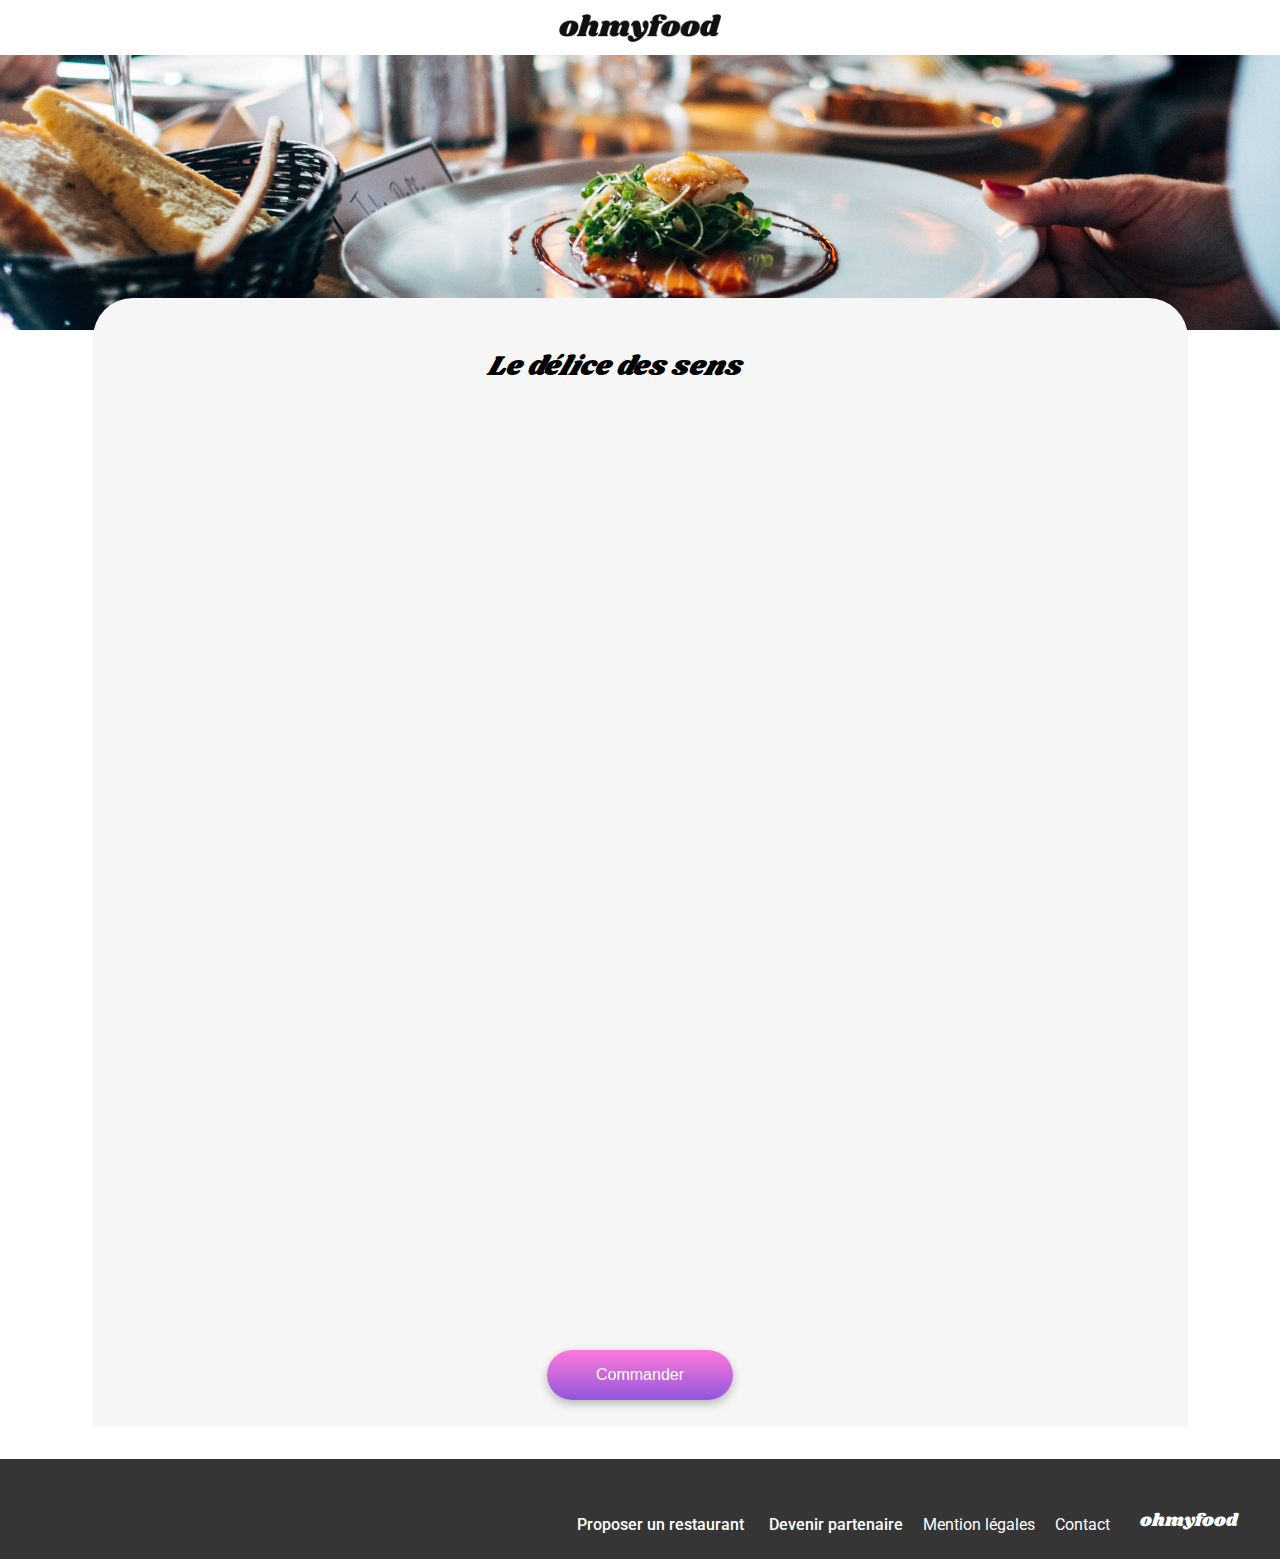
==== pages/delice_des_sens.html @ f63cc09e "Ajout du projet numéro 4" ====
<!DOCTYPE html>
<html lang="en">
<head>
    <meta charset="UTF-8">
    <meta name="viewport" content="width=device-width, initial-scale=1.0">
    <title>Le délice des sens</title>
    <link rel="stylesheet" href="https://cdnjs.cloudflare.com/ajax/libs/font-awesome/6.2.1/css/all.min.css"
        integrity="sha512-MV7K8+y+gLIBoVD59lQIYicR65iaqukzvf/nwasF0nqhPay5w/9lJmVM2hMDcnK1OnMGCdVK+iQrJ7lzPJQd1w=="
        crossorigin="anonymous" referrerpolicy="no-referrer">
    <link rel="preconnect" href="https://fonts.googleapis.com">
    <link rel="preconnect" href="https://fonts.gstatic.com" crossorigin>
    <link href="https://fonts.googleapis.com/css2?family=Roboto:ital,wght@0,100;0,300;0,400;0,500;0,700;0,900;1,100;1,300;1,400;1,500;1,700;1,900&display=swap" rel="stylesheet">
    <link href="https://fonts.googleapis.com/css2?family=Roboto:ital,wght@0,100;0,300;0,400;0,500;0,700;0,900;1,100;1,300;1,400;1,500;1,700;1,900&family=Shrikhand&display=swap" rel="stylesheet">
    <link rel="stylesheet" href="../assets/style/index.css">
</head>
<body>
    <header>
        <a href="../index.html" class="back-button">
            <i class="fa-solid fa-arrow-left"></i>
        </a>
        <div class="logo">
            <img src="../assets/img/logo/ohmyfood.png" alt="Logo ohmyfood">
        </div>
    </header>
    <main>
        <div class="img-top-menu">
            <img src="../assets/img/restaurants/jay-wennington-N_Y88TWmGwA-unsplash.jpg" alt="Plat d'un restaurant">
        </div>
        <section class="menu-container">
            <div class="title-menu">
                <h2>Le délice des sens</h2>
                <span class="like-content1"><i class="fa-regular fa-heart"></i></span>
                <svg class="like-content2" xmlns="http://www.w3.org/2000/svg" viewBox="0 0 512 512"><path d="M47.6 300.4L228.3 469.1c7.5 7 17.4 10.9 27.7 10.9s20.2-3.9 27.7-10.9L464.4 300.4c30.4-28.3 47.6-68 47.6-109.5v-5.8c0-69.9-50.5-129.5-119.4-141C347 36.5 300.6 51.4 268 84L256 96 244 84c-32.6-32.6-79-47.5-124.6-39.9C50.5 55.6 0 115.2 0 185.1v5.8c0 41.5 17.2 81.2 47.6 109.5z"/></svg>
            </div>
            <div class="first-choice menu-content"> <!-- ENTREE -->
                <div>
                    <h2>ENTRÉE</h2>
                    <div class="trait-dessous">

                    </div>
                </div>
                <div class="menu-plat">
                    <div class="menu-name">
                        <h3>Tartare de thon</h3>
                        <p>Assaisonné au yuzu</p>
                    </div>
                    <div class="price">
                        <p>25€</p>
                    </div>
                    <div class="select-button">
                        <i class="fa-solid fa-circle-check"></i>
                    </div>
                </div>
                <div class="menu-plat">
                    <div class="menu-name">
                        <h3>Bouchée de homard croustillant</h3>
                        <p>Et sa farandole de petits légumes</p>
                    </div>
                    <div class="price">
                        <p>35€</p>
                    </div>
                    <div class="select-button">
                        <i class="fa-solid fa-circle-check"></i>
                    </div>
                </div>
                <div class="menu-plat">
                    <div class="menu-name">
                        <h3>Poulet rôti aux herbes de Provence</h3>
                        <p>Et sa crème de truffe</p>
                    </div>
                    <div class="price">
                        <p>40€</p>
                    </div>
                    <div class="select-button">
                        <i class="fa-solid fa-circle-check"></i>
                    </div>
                </div>
            </div>
            <div class="second-choice menu-content"> <!-- PLATS -->
                <div>
                    <h2>PLATS</h2>
                    <div class="trait-dessous">
                        
                    </div>
                </div>
                <div class="menu-plat">
                    <div class="menu-name">
                        <h3>Poulet rôti aux herbes de Provence</h3>
                        <p>Et sa crème de truffe</p>
                    </div>
                    <div class="price">
                        <p>40€</p>
                    </div>
                    <div class="select-button">
                        <i class="fa-solid fa-circle-check"></i>
                    </div>
                </div>
                <div class="menu-plat">
                    <div class="menu-name">
                        <h3>Langouste rôtie</h3>
                        <p>Et ses légumes de saison</p>
                    </div>
                    <div class="price">
                        <p>35€</p>
                    </div>
                    <div class="select-button">
                        <i class="fa-solid fa-circle-check"></i>
                    </div>
                </div>
                <div class="menu-plat">
                    <div class="menu-name">
                        <h3>Côte de bœuf Angus</h3>
                        <p>Et sa purée de panais</p>
                    </div>
                    <div class="price">
                        <p>44€</p>
                    </div>
                    <div class="select-button">
                        <i class="fa-solid fa-circle-check"></i>
                    </div>
                </div>
            </div>
            <div class="third-choice menu-content"> <!-- DESSERTS -->
                <div>
                    <h2>DESSERTS</h2>
                    <div class="trait-dessous">
                        
                    </div>
                </div>
                <div class="menu-plat">
                    <div class="menu-name">
                        <h3>Farandole de desserts</h3>
                        <p>Du chef</p>
                    </div>
                    <div class="price">
                        <p>18€</p>
                    </div>
                    <div class="select-button">
                        <i class="fa-solid fa-circle-check"></i>
                    </div>
                </div>
                <div class="menu-plat">
                    <div class="menu-name">
                        <h3>Crème brulée</h3>
                        <p>Revisité</p>
                    </div>
                    <div class="price">
                        <p>22€</p>
                    </div>
                    <div class="select-button">
                        <i class="fa-solid fa-circle-check"></i>
                    </div>
                </div>
                <div class="menu-plat">
                    <div class="menu-name">
                        <h3>Tiramisu</h3>
                        <p>À la noisette</p>
                    </div>
                    <div class="price">
                        <p>23€</p>
                    </div>
                    <div class="select-button">
                        <i class="fa-solid fa-circle-check"></i>
                    </div>
                </div>
            </div>
            <div class="valid">
                <input class="basic-button" type="submit" value="Commander">
            </div>
        </section>
    </main>
    <footer>
        <h2>ohmyfood</h2>
        <div class="list_footer">
            <a href="#">
                <i class="fa-solid fa-utensils"></i><p class="bold-footer">Proposer un restaurant</p>
            </a>
            <a href="#">
            <i class="fa-sharp fa-solid fa-handshake-angle"></i><p class="bold-footer">Devenir partenaire</p>
            </a>
            <a href="#">
                <p>Mention légales</p>
            </a>
            <a href="mailto:ohmyfood@gmail.com">
                <p>Contact</p>
            </a>
        </div>
        <!-- SVG pour le gradient "coeur" -->
        <svg height="0" version="1.1" xmlns="http://www.w3.org/2000/svg">
            <defs>
              <linearGradient id="gradient-svg" x1="0%" y1="0%" x2="0%" y2="100%">
                <stop offset="10%" stop-color="#9356DC" />
                <stop offset="95%" stop-color="#FF79DA" />
              </linearGradient>
            </defs>
        </svg>
    </footer>
</body>
</html>
---- assets/style/index.css ----
header .logo {
  display: -webkit-box;
  display: -ms-flexbox;
  display: flex;
  -webkit-box-pack: center;
      -ms-flex-pack: center;
          justify-content: center;
  padding: 14px 0 13px 0;
}
header .logo img {
  width: 162px;
}

nav {
  display: -webkit-box;
  display: -ms-flexbox;
  display: flex;
  -webkit-box-orient: vertical;
  -webkit-box-direction: normal;
      -ms-flex-direction: column;
          flex-direction: column;
  -webkit-box-align: center;
      -ms-flex-align: center;
          align-items: center;
  text-align: center;
}
nav h2 {
  font-weight: 700;
  font-size: 24px;
  width: 275px;
  padding-top: 10px;
}
nav p {
  font-weight: 300;
  font-size: 18px;
  color: #353535;
  margin: 0 10px;
}
nav .localisation {
  display: -webkit-box;
  display: -ms-flexbox;
  display: flex;
  -webkit-box-pack: center;
      -ms-flex-pack: center;
          justify-content: center;
  -webkit-box-align: center;
      -ms-flex-align: center;
          align-items: center;
  height: 50px;
  width: 100%;
  background-color: #EAEAEA;
  -webkit-box-shadow: 0px 4px 4px rgba(0, 0, 0, 0.2509803922), inset 0px 2px 4px rgba(0, 0, 0, 0.1490196078);
          box-shadow: 0px 4px 4px rgba(0, 0, 0, 0.2509803922), inset 0px 2px 4px rgba(0, 0, 0, 0.1490196078);
}
nav .localisation i {
  height: 16px;
  margin: 0 5px;
}
nav .localisation p {
  font-weight: 500;
  font-size: 16px;
  color: #353535;
  margin: 0 5px;
}

body {
  margin: 0;
  padding: 0;
  font-family: "Roboto", Arial, sans-serif;
  background-color: #F6F6F6;
}

section {
  padding: 48px 20px;
}
section h2 {
  font-size: 24px;
  font-weight: 700;
}

.instruction {
  background-color: white;
}
.instruction .step-container {
  display: -webkit-box;
  display: -ms-flexbox;
  display: flex;
  -webkit-box-orient: vertical;
  -webkit-box-direction: normal;
      -ms-flex-direction: column;
          flex-direction: column;
}
.instruction .step-container .step {
  display: -webkit-box;
  display: -ms-flexbox;
  display: flex;
  -webkit-box-align: center;
      -ms-flex-align: center;
          align-items: center;
  background-color: #F6F6F6;
  margin-bottom: 25px;
  border-radius: 20px;
  -webkit-box-shadow: 0px 4px 15px 0px rgba(0, 0, 0, 0.1490196078);
          box-shadow: 0px 4px 15px 0px rgba(0, 0, 0, 0.1490196078);
}
.instruction .step-container .step p {
  position: relative;
  left: -10px;
  color: white;
  background-color: #9356DC;
  border-radius: 50px;
  width: 24px;
  height: 24px;
  text-align: center;
}
.instruction .step-container .step i {
  margin: 0 30px;
  color: #7E7E7E;
}
.instruction .step-container .step h3 {
  font-weight: 500;
  font-size: 16px;
}

.restaurant-container {
  background-color: #F6F6F6;
}
.restaurant-container .restaurants-cards {
  display: -webkit-box;
  display: -ms-flexbox;
  display: flex;
  -webkit-box-orient: vertical;
  -webkit-box-direction: normal;
      -ms-flex-direction: column;
          flex-direction: column;
  -webkit-box-align: center;
      -ms-flex-align: center;
          align-items: center;
}
.restaurant-container .restaurants-cards .list-card {
  display: -webkit-box;
  display: -ms-flexbox;
  display: flex;
  -webkit-box-orient: vertical;
  -webkit-box-direction: normal;
      -ms-flex-direction: column;
          flex-direction: column;
  width: 100%;
}
.restaurant-container .restaurants-cards a {
  display: -webkit-box;
  display: -ms-flexbox;
  display: flex;
  -webkit-box-orient: vertical;
  -webkit-box-direction: normal;
      -ms-flex-direction: column;
          flex-direction: column;
  -webkit-box-align: center;
      -ms-flex-align: center;
          align-items: center;
  text-decoration: none;
  color: black;
  width: 100%;
}
.restaurant-container .restaurants-cards a .card {
  position: relative;
  background-color: white;
  border-radius: 15px;
  width: 100%;
  max-width: 400px;
  height: 250px;
  margin-bottom: 18px;
}
.restaurant-container .restaurants-cards a .card .new-content {
  position: absolute;
  top: 15px;
  right: 20px;
  width: 80px;
  height: 25px;
  border-radius: 2px;
  background: #99E2D0;
  -webkit-box-shadow: 0 2px 4px 0 rgba(0, 0, 0, 0.1490196078);
          box-shadow: 0 2px 4px 0 rgba(0, 0, 0, 0.1490196078);
}
.restaurant-container .restaurants-cards a .card .new-content p {
  display: -webkit-box;
  display: -ms-flexbox;
  display: flex;
  -webkit-box-align: center;
      -ms-flex-align: center;
          align-items: center;
  -webkit-box-pack: center;
      -ms-flex-pack: center;
          justify-content: center;
  margin: 0;
  height: 100%;
  font-size: 14px;
  font-weight: 500;
  color: #008766;
}
.restaurant-container .restaurants-cards a .card img {
  -o-object-fit: cover;
     object-fit: cover;
  -o-object-position: 50% 60%;
     object-position: 50% 60%;
  width: 100%;
  height: 70%;
  border-top-left-radius: 15px;
  border-top-right-radius: 15px;
}
.restaurant-container .restaurants-cards a .card .card-content {
  display: -webkit-box;
  display: -ms-flexbox;
  display: flex;
  -webkit-box-pack: justify;
      -ms-flex-pack: justify;
          justify-content: space-between;
  -webkit-box-align: center;
      -ms-flex-align: center;
          align-items: center;
  padding: 4px 25px 12px 13px;
}
.restaurant-container .restaurants-cards a .card .card-content .card-text h3 {
  font-weight: 700;
  font-size: 18px;
  margin: 5px 0;
}
.restaurant-container .restaurants-cards a .card .card-content .card-text p {
  font-weight: 300;
  font-size: 17px;
  margin: 0;
}
.restaurant-container .restaurants-cards a .card .card-content .like-icon {
  margin-right: 11px;
  font-size: 22px;
  cursor: pointer;
}
.restaurant-container .restaurants-cards a .card .card-content i {
  font-size: 22px;
}
.restaurant-container .restaurants-cards a .card .card-content svg {
  position: relative;
  left: -26px;
  top: 3px;
  opacity: 0;
  width: 23px;
  fill: url(#gradient-svg);
}

svg:hover {
  -webkit-animation: apparaitre 1s;
          animation: apparaitre 1s;
  -webkit-animation-fill-mode: forwards;
          animation-fill-mode: forwards;
}

@-webkit-keyframes apparaitre {
  from {
    opacity: 0;
  }
  to {
    opacity: 1;
  }
}

@keyframes apparaitre {
  from {
    opacity: 0;
  }
  to {
    opacity: 1;
  }
}
/* RESPONSIVE TABLETTE */
@media (min-width: 767.98px) {
  .instruction .step-container {
    -webkit-box-orient: horizontal;
    -webkit-box-direction: normal;
        -ms-flex-direction: row;
            flex-direction: row;
    -webkit-box-pack: justify;
        -ms-flex-pack: justify;
            justify-content: space-between;
  }
  .instruction .step-container h3 {
    margin-right: 15px;
  }
  .restaurant-container .restaurants-cards .list-card {
    display: -webkit-box;
    display: -ms-flexbox;
    display: flex;
    -webkit-box-orient: horizontal;
    -webkit-box-direction: normal;
        -ms-flex-direction: row;
            flex-direction: row;
    -webkit-box-pack: justify;
        -ms-flex-pack: justify;
            justify-content: space-between;
    width: 100%;
  }
  .restaurant-container .restaurants-cards .list-card a {
    width: 50%;
  }
}
/* RESPONSIVE DESKTOP */
@media (min-width: 1280px) {
  .instruction h2 {
    max-width: 1265px;
    margin: 10px auto;
  }
  .instruction .step-container {
    max-width: 1265px;
    margin: 0 auto;
  }
  .restaurant-container h2 {
    max-width: 1265px;
    margin: 10px auto;
  }
  .restaurant-container .restaurants-cards {
    max-width: 1265px;
    margin: 0 auto;
  }
}
footer {
  background-color: #353535;
  display: -webkit-box;
  display: -ms-flexbox;
  display: flex;
  -webkit-box-orient: vertical;
  -webkit-box-direction: normal;
      -ms-flex-direction: column;
          flex-direction: column;
  padding: 25px 22px;
}
footer h2 {
  font-family: "Shrikhand", Arial, sans-serif;
  color: white;
  font-size: 18px;
  font-weight: 400;
  margin: 0 0 10px 0;
}
footer .list_footer {
  display: -webkit-box;
  display: -ms-flexbox;
  display: flex;
  -webkit-box-orient: vertical;
  -webkit-box-direction: normal;
      -ms-flex-direction: column;
          flex-direction: column;
}
footer .list_footer a {
  display: -webkit-box;
  display: -ms-flexbox;
  display: flex;
  -webkit-box-align: center;
      -ms-flex-align: center;
          align-items: center;
  text-decoration: none;
  color: white;
  height: 20px;
  font-size: 16px;
  margin-top: 7px;
}
footer .list_footer a .bold-footer {
  font-weight: 500;
}
footer .list_footer i {
  margin-right: 5px;
}

/* RESPONSIVE */
@media (min-width: 767.98px) {
  footer {
    -webkit-box-orient: horizontal;
    -webkit-box-direction: reverse;
        -ms-flex-direction: row-reverse;
            flex-direction: row-reverse;
    -webkit-box-pack: start;
        -ms-flex-pack: start;
            justify-content: flex-start;
    -webkit-box-align: end;
        -ms-flex-align: end;
            align-items: flex-end;
    height: 50px;
  }
  footer h2 {
    margin: 0 20px;
  }
  footer .list_footer {
    -webkit-box-orient: horizontal;
    -webkit-box-direction: normal;
        -ms-flex-direction: row;
            flex-direction: row;
  }
  footer .list_footer a {
    margin: 0 10px;
  }
  footer .list_footer a p {
    white-space: nowrap;
  }
}
/* BOUTON PRINCIPAL */
.basic-button {
  height: 50px;
  border-radius: 25px;
  border: none;
  background: -webkit-gradient(linear, left top, left bottom, from(#FF79DA), to(#9356DC));
  background: linear-gradient(#FF79DA, #9356DC);
  margin: 27px auto;
  -webkit-box-shadow: 0 4px 10px 0 rgba(0, 0, 0, 0.2509803922);
          box-shadow: 0 4px 10px 0 rgba(0, 0, 0, 0.2509803922);
  color: #FFFFFF;
  font-size: 16px;
  font-weight: 500;
  padding: 13px 18.75px;
}

.basic-button:hover {
  background: -webkit-gradient(linear, left top, left bottom, from(#FF79DA), to(#a980db));
  background: linear-gradient(#FF79DA, #a980db);
  -webkit-box-shadow: 0 4px 10px 0 rgba(0, 0, 0, 0.568627451);
          box-shadow: 0 4px 10px 0 rgba(0, 0, 0, 0.568627451);
  -webkit-transition: 1s ease-out;
  transition: 1s ease-out;
}

/* BOUTON RETOUR */
.back-button {
  position: absolute;
  top: 18px;
  left: 17px;
  height: 30px;
  width: 30px;
  border: none;
  background: none;
}
.back-button i {
  font-size: 20px;
  color: #353535;
}

.img-top-menu {
  width: 100%;
  height: 275px;
  padding: 0;
}
.img-top-menu img {
  -o-object-fit: cover;
     object-fit: cover;
  z-index: -1;
  width: 100%;
  height: 275px;
}

.menu-container {
  position: relative;
  top: -32px;
  display: -webkit-box;
  display: -ms-flexbox;
  display: flex;
  -webkit-box-orient: vertical;
  -webkit-box-direction: normal;
      -ms-flex-direction: column;
          flex-direction: column;
  background-color: #F6F6F6;
  border-top-left-radius: 40px;
  border-top-right-radius: 40px;
  padding-bottom: 0;
}
.menu-container .title-menu {
  display: -webkit-box;
  display: -ms-flexbox;
  display: flex;
  -webkit-box-align: center;
      -ms-flex-align: center;
          align-items: center;
}
.menu-container .title-menu h2 {
  margin: 0;
  font-family: "Shrikhand", Arial, sans-serif;
  font-size: 28px;
  font-style: italic;
  font-weight: 400;
  margin-right: 30px;
}
.menu-container .title-menu i {
  font-size: 22px;
}
.menu-container .title-menu svg {
  position: relative;
  left: -22px;
  top: -2px;
  opacity: 0;
  width: 23px;
  fill: url(#gradient-svg);
}
.menu-container svg:hover {
  -webkit-animation: apparaitre 1s;
          animation: apparaitre 1s;
  -webkit-animation-fill-mode: forwards;
          animation-fill-mode: forwards;
}
.menu-container .menu-content {
  display: -webkit-box;
  display: -ms-flexbox;
  display: flex;
  -webkit-box-orient: vertical;
  -webkit-box-direction: normal;
      -ms-flex-direction: column;
          flex-direction: column;
  margin-top: 40px;
}
.menu-container .menu-content h2 {
  font-size: 16px;
  font-weight: 300;
  margin: 0;
}
.menu-container .menu-content .trait-dessous {
  border-top: 3px solid #99E2D0;
  width: 40px;
  margin: 5px 0;
}
.menu-container .menu-content .menu-plat {
  display: -webkit-box;
  display: -ms-flexbox;
  display: flex;
  background: white;
  border-radius: 15px;
  -webkit-box-shadow: 0px 4.0114941597px 15.0431032181px 0px rgba(0, 0, 0, 0.1019607843);
          box-shadow: 0px 4.0114941597px 15.0431032181px 0px rgba(0, 0, 0, 0.1019607843);
  padding-left: 15px;
  margin-top: 12px;
}
.menu-container .menu-content .menu-plat .menu-name {
  display: -webkit-box;
  display: -ms-flexbox;
  display: flex;
  -webkit-box-orient: vertical;
  -webkit-box-direction: normal;
      -ms-flex-direction: column;
          flex-direction: column;
  padding: 12px 0;
  width: 80%;
}
.menu-container .menu-content .menu-plat .menu-name h3 {
  font-size: 18px;
  font-weight: 500;
  margin: 0;
  white-space: nowrap;
  overflow: hidden;
  text-overflow: ellipsis;
}
.menu-container .menu-content .menu-plat .menu-name p {
  font-size: 15px;
  font-weight: 300;
  margin-top: 5px;
  margin-bottom: 0;
  white-space: nowrap;
  overflow: hidden;
  text-overflow: ellipsis;
}
.menu-container .menu-content .menu-plat .price {
  display: -webkit-box;
  display: -ms-flexbox;
  display: flex;
  -webkit-box-pack: end;
      -ms-flex-pack: end;
          justify-content: flex-end;
  -webkit-box-align: end;
      -ms-flex-align: end;
          align-items: flex-end;
  padding: 12px 0;
  width: 20%;
}
.menu-container .menu-content .menu-plat .price p {
  font-size: 15px;
  font-weight: 700;
  margin: 0 13px;
}
.menu-container .menu-content .menu-plat .select-button {
  display: -webkit-box;
  display: -ms-flexbox;
  display: flex;
  -webkit-box-align: center;
      -ms-flex-align: center;
          align-items: center;
  -webkit-box-pack: center;
      -ms-flex-pack: center;
          justify-content: center;
  margin-right: -60px;
  visibility: hidden;
  width: 0px;
  background-color: #99E2D0;
  border-top-right-radius: 15px;
  border-bottom-right-radius: 15px;
}
.menu-container .menu-content .menu-plat .select-button i {
  font-size: 20px;
  color: white;
}

.title-menu i:hover {
  -webkit-animation: like 1s;
          animation: like 1s;
  -webkit-animation-fill-mode: forwards;
          animation-fill-mode: forwards;
}

.menu-plat:hover .select-button {
  -webkit-animation: move 1s;
          animation: move 1s;
  -webkit-animation-fill-mode: forwards;
          animation-fill-mode: forwards;
  -webkit-transform: translateX(-60px);
          transform: translateX(-60px);
  -webkit-transition: ease-out 1s;
  transition: ease-out 1s;
}
.menu-plat:hover .price {
  -webkit-animation: width2 1s;
          animation: width2 1s;
  -webkit-animation-fill-mode: forwards;
          animation-fill-mode: forwards;
  -webkit-transform: translateX(-60px);
          transform: translateX(-60px);
  -webkit-transition: ease-out 1s;
  transition: ease-out 1s;
}
.menu-plat:hover .menu-name {
  -webkit-animation: width1 1s;
          animation: width1 1s;
  -webkit-animation-fill-mode: forwards;
          animation-fill-mode: forwards;
}

.valid {
  display: -webkit-box;
  display: -ms-flexbox;
  display: flex;
  -webkit-box-pack: center;
      -ms-flex-pack: center;
          justify-content: center;
}
.valid input {
  width: 186px;
  color: white;
  font-size: 16px;
  font-weight: 500;
}

/* APPARITION DES MENUS */
.first-choice {
  opacity: 0;
  -webkit-animation: apparaitre 2s;
          animation: apparaitre 2s;
  -webkit-animation-fill-mode: forwards;
          animation-fill-mode: forwards;
  -webkit-transition: ease-out 1s;
  transition: ease-out 1s;
}

.second-choice {
  opacity: 0;
  -webkit-animation: apparaitre 2s;
          animation: apparaitre 2s;
  -webkit-animation-delay: 2s;
          animation-delay: 2s;
  -webkit-animation-fill-mode: forwards;
          animation-fill-mode: forwards;
  -webkit-transition: ease-out 1s;
  transition: ease-out 1s;
}

.third-choice {
  opacity: 0;
  -webkit-animation: apparaitre 2s;
          animation: apparaitre 2s;
  -webkit-animation-delay: 4s;
          animation-delay: 4s;
  -webkit-animation-fill-mode: forwards;
          animation-fill-mode: forwards;
  -webkit-transition: ease-out 1s;
  transition: ease-out 1s;
}

@-webkit-keyframes move {
  from {
    opacity: 0;
    visibility: hidden;
  }
  to {
    opacity: 1;
    width: 60px;
    visibility: visible;
  }
}

@keyframes move {
  from {
    opacity: 0;
    visibility: hidden;
  }
  to {
    opacity: 1;
    width: 60px;
    visibility: visible;
  }
}
@-webkit-keyframes width1 {
  from {
    width: 80%;
  }
  to {
    width: 60%;
  }
}
@keyframes width1 {
  from {
    width: 80%;
  }
  to {
    width: 60%;
  }
}
@-webkit-keyframes width2 {
  from {
    width: 20%;
  }
  to {
    width: 40%;
  }
}
@keyframes width2 {
  from {
    width: 20%;
  }
  to {
    width: 40%;
  }
}
@keyframes apparaitre {
  from {
    opacity: 0;
  }
  to {
    opacity: 1;
  }
}
/* RESPONSIVE */
@media (min-width: 767.98px) {
  body {
    background: white;
  }
  .menu-container {
    max-width: 1055px;
    -webkit-box-align: center;
        -ms-flex-align: center;
            align-items: center;
    margin: 0 auto;
  }
  .menu-container .title-menu {
    -webkit-box-pack: center;
        -ms-flex-pack: center;
            justify-content: center;
  }
  .menu-container .menu-content {
    max-width: 634px;
    width: 100%;
  }
}/*# sourceMappingURL=index.css.map */
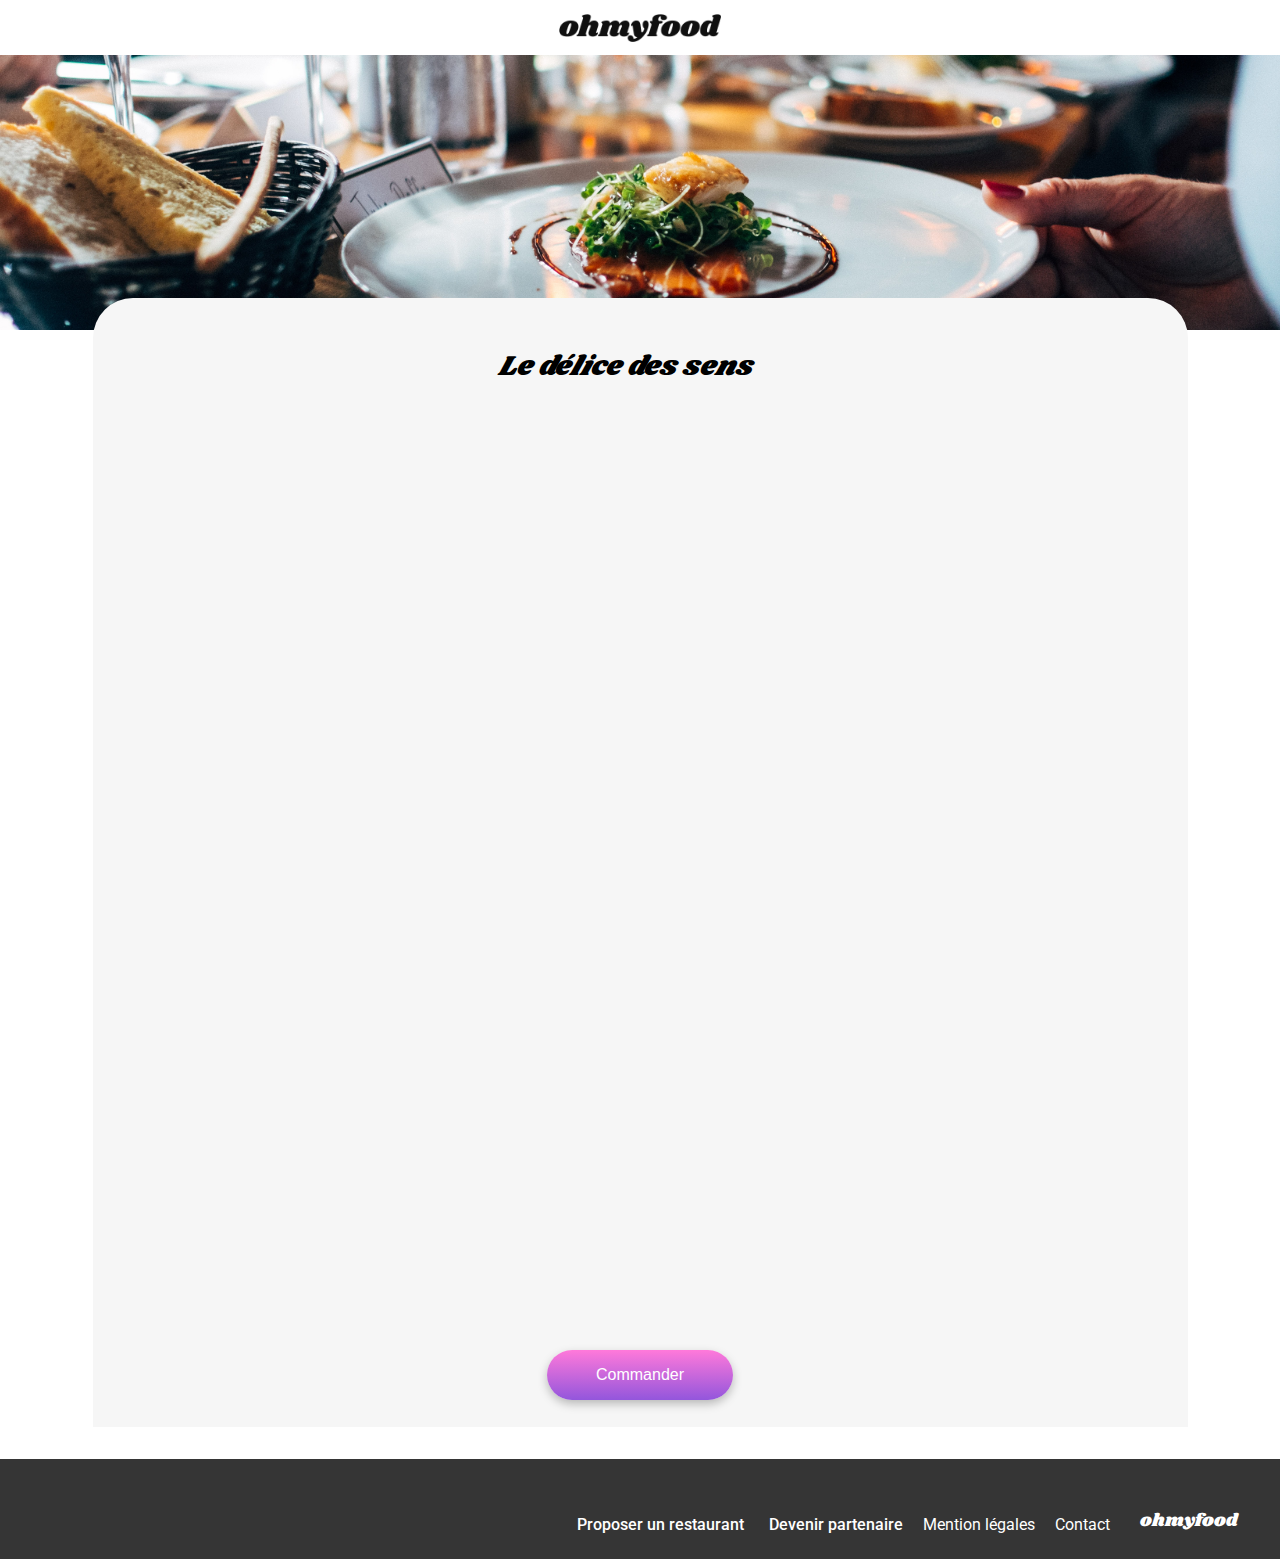
==== commit e976deb3: "Modification des SVG en i avec l'attribut webkit" ====
--- a/pages/delice_des_sens.html
+++ b/pages/delice_des_sens.html
@@ -30,7 +30,7 @@
             <div class="title-menu">
                 <h2>Le délice des sens</h2>
                 <span class="like-content1"><i class="fa-regular fa-heart"></i></span>
-                <svg class="like-content2" xmlns="http://www.w3.org/2000/svg" viewBox="0 0 512 512"><path d="M47.6 300.4L228.3 469.1c7.5 7 17.4 10.9 27.7 10.9s20.2-3.9 27.7-10.9L464.4 300.4c30.4-28.3 47.6-68 47.6-109.5v-5.8c0-69.9-50.5-129.5-119.4-141C347 36.5 300.6 51.4 268 84L256 96 244 84c-32.6-32.6-79-47.5-124.6-39.9C50.5 55.6 0 115.2 0 185.1v5.8c0 41.5 17.2 81.2 47.6 109.5z"/></svg>
+                <span class="like-content2"><i class="fa-solid fa-heart"></i></span>
             </div>
             <div class="first-choice menu-content"> <!-- ENTREE -->
                 <div>
@@ -185,15 +185,6 @@
                 <p>Contact</p>
             </a>
         </div>
-        <!-- SVG pour le gradient "coeur" -->
-        <svg height="0" version="1.1" xmlns="http://www.w3.org/2000/svg">
-            <defs>
-              <linearGradient id="gradient-svg" x1="0%" y1="0%" x2="0%" y2="100%">
-                <stop offset="10%" stop-color="#9356DC" />
-                <stop offset="95%" stop-color="#FF79DA" />
-              </linearGradient>
-            </defs>
-        </svg>
     </footer>
 </body>
 </html>--- a/assets/style/index.css
+++ b/assets/style/index.css
@@ -124,6 +124,7 @@
 
 .restaurant-container {
   background-color: #F6F6F6;
+  position: relative;
 }
 .restaurant-container .restaurants-cards {
   display: -webkit-box;
@@ -146,6 +147,13 @@
       -ms-flex-direction: column;
           flex-direction: column;
   width: 100%;
+  visibility: hidden;
+  -webkit-animation: appear 2s;
+          animation: appear 2s;
+  -webkit-animation-fill-mode: forwards;
+          animation-fill-mode: forwards;
+  -webkit-animation-delay: 3s;
+          animation-delay: 3s;
 }
 .restaurant-container .restaurants-cards a {
   display: -webkit-box;
@@ -238,22 +246,114 @@
 .restaurant-container .restaurants-cards a .card .card-content i {
   font-size: 22px;
 }
-.restaurant-container .restaurants-cards a .card .card-content svg {
+
+.like-content2 i {
   position: relative;
   left: -26px;
-  top: 3px;
   opacity: 0;
-  width: 23px;
-  fill: url(#gradient-svg);
-}
-
-svg:hover {
+  width: 25px;
+  opacity: 0;
+  background: linear-gradient(193.33deg, #9356DC -11.44%, #FF79DA 123.93%);
+}
+
+.like-content2 i:hover {
   -webkit-animation: apparaitre 1s;
           animation: apparaitre 1s;
   -webkit-animation-fill-mode: forwards;
           animation-fill-mode: forwards;
-}
-
+  -webkit-background-clip: text;
+  -webkit-text-fill-color: transparent;
+  -moz-background-clip: text;
+  -moz-text-fill-color: transparent;
+}
+
+.loader-container {
+  -webkit-animation: disappear;
+          animation: disappear;
+  -webkit-animation-fill-mode: forwards;
+          animation-fill-mode: forwards;
+  -webkit-animation-delay: 3s;
+          animation-delay: 3s;
+}
+
+.loader {
+  width: 90px;
+  height: 90px;
+  border-radius: 50%;
+  position: absolute;
+  top: 40%;
+  -webkit-animation: rotate 1s linear infinite;
+          animation: rotate 1s linear infinite;
+}
+
+.loader::before, .loader::after {
+  content: "";
+  -webkit-box-sizing: border-box;
+          box-sizing: border-box;
+  position: absolute;
+  inset: 0px;
+  border-radius: 50%;
+  border: 5px solid #7E7E7E;
+  -webkit-animation: prixClipFix 2s linear infinite;
+          animation: prixClipFix 2s linear infinite;
+}
+
+.loader::after {
+  inset: 8px;
+  -webkit-transform: rotate3d(90, 90, 0, 180deg);
+          transform: rotate3d(90, 90, 0, 180deg);
+  border-color: #a980db;
+}
+
+@-webkit-keyframes rotate {
+  0% {
+    -webkit-transform: rotate(0deg);
+            transform: rotate(0deg);
+  }
+  100% {
+    -webkit-transform: rotate(360deg);
+            transform: rotate(360deg);
+  }
+}
+
+@keyframes rotate {
+  0% {
+    -webkit-transform: rotate(0deg);
+            transform: rotate(0deg);
+  }
+  100% {
+    -webkit-transform: rotate(360deg);
+            transform: rotate(360deg);
+  }
+}
+@-webkit-keyframes prixClipFix {
+  0% {
+    -webkit-clip-path: polygon(50% 50%, 0 0, 0 0, 0 0, 0 0, 0 0);
+            clip-path: polygon(50% 50%, 0 0, 0 0, 0 0, 0 0, 0 0);
+  }
+  50% {
+    -webkit-clip-path: polygon(50% 50%, 0 0, 100% 0, 100% 0, 100% 0, 100% 0);
+            clip-path: polygon(50% 50%, 0 0, 100% 0, 100% 0, 100% 0, 100% 0);
+  }
+  75%, 100% {
+    -webkit-clip-path: polygon(50% 50%, 0 0, 100% 0, 100% 100%, 100% 100%, 100% 100%);
+            clip-path: polygon(50% 50%, 0 0, 100% 0, 100% 100%, 100% 100%, 100% 100%);
+  }
+}
+@keyframes prixClipFix {
+  0% {
+    -webkit-clip-path: polygon(50% 50%, 0 0, 0 0, 0 0, 0 0, 0 0);
+            clip-path: polygon(50% 50%, 0 0, 0 0, 0 0, 0 0, 0 0);
+  }
+  50% {
+    -webkit-clip-path: polygon(50% 50%, 0 0, 100% 0, 100% 0, 100% 0, 100% 0);
+            clip-path: polygon(50% 50%, 0 0, 100% 0, 100% 0, 100% 0, 100% 0);
+  }
+  75%, 100% {
+    -webkit-clip-path: polygon(50% 50%, 0 0, 100% 0, 100% 100%, 100% 100%, 100% 100%);
+            clip-path: polygon(50% 50%, 0 0, 100% 0, 100% 100%, 100% 100%, 100% 100%);
+  }
+}
 @-webkit-keyframes apparaitre {
   from {
     opacity: 0;
@@ -262,13 +362,44 @@
     opacity: 1;
   }
 }
-
 @keyframes apparaitre {
   from {
     opacity: 0;
   }
   to {
     opacity: 1;
+  }
+}
+@-webkit-keyframes appear {
+  from {
+    visibility: hidden;
+  }
+  to {
+    visibility: visible;
+  }
+}
+@keyframes appear {
+  from {
+    visibility: hidden;
+  }
+  to {
+    visibility: visible;
+  }
+}
+@-webkit-keyframes disappear {
+  from {
+    display: block;
+  }
+  to {
+    display: none;
+  }
+}
+@keyframes disappear {
+  from {
+    display: block;
+  }
+  to {
+    display: none;
   }
 }
 /* RESPONSIVE TABLETTE */
@@ -486,19 +617,23 @@
 .menu-container .title-menu i {
   font-size: 22px;
 }
-.menu-container .title-menu svg {
+.menu-container .like-content2 i {
   position: relative;
   left: -22px;
-  top: -2px;
   opacity: 0;
-  width: 23px;
-  fill: url(#gradient-svg);
-}
-.menu-container svg:hover {
+  width: 25px;
+  opacity: 0;
+  background: linear-gradient(193.33deg, #9356DC -11.44%, #FF79DA 123.93%);
+}
+.menu-container .like-content2 i:hover {
   -webkit-animation: apparaitre 1s;
           animation: apparaitre 1s;
   -webkit-animation-fill-mode: forwards;
           animation-fill-mode: forwards;
+  -webkit-background-clip: text;
+  -webkit-text-fill-color: transparent;
+  -moz-background-clip: text;
+  -moz-text-fill-color: transparent;
 }
 .menu-container .menu-content {
   display: -webkit-box;
